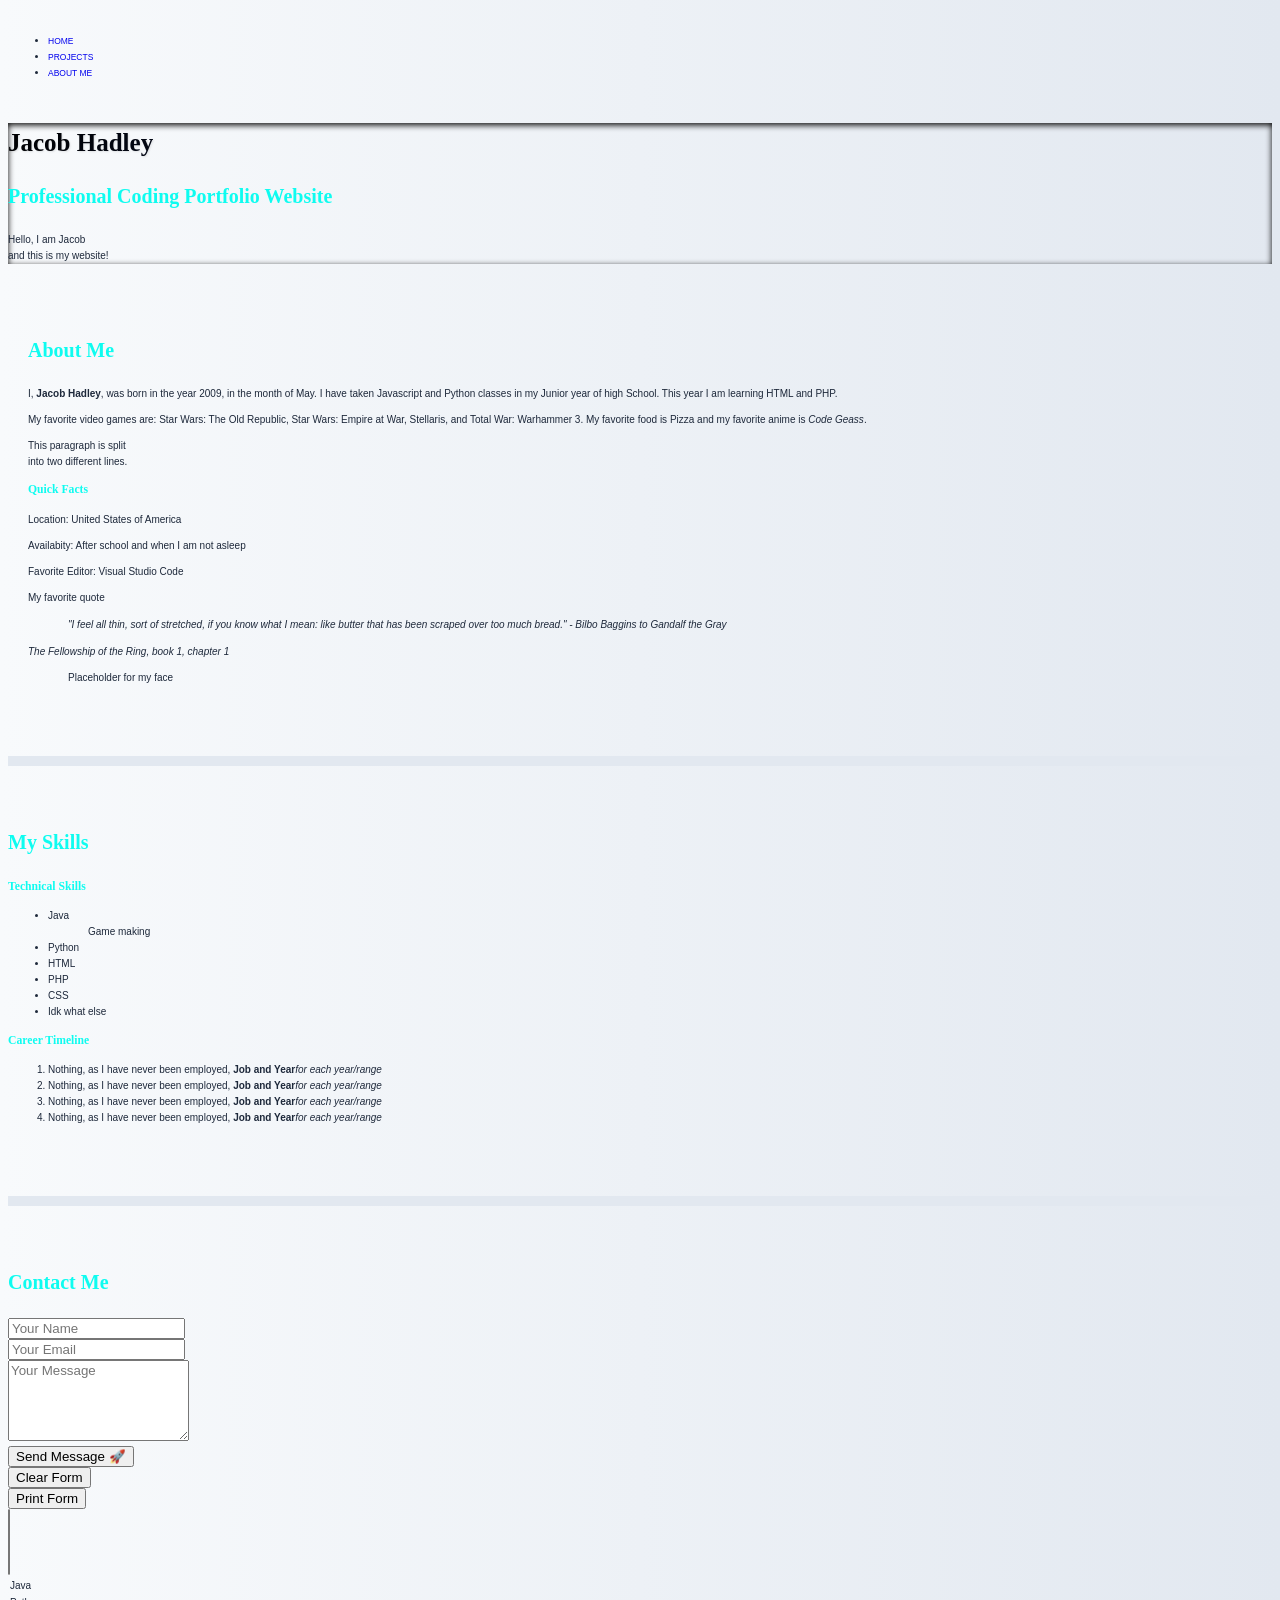
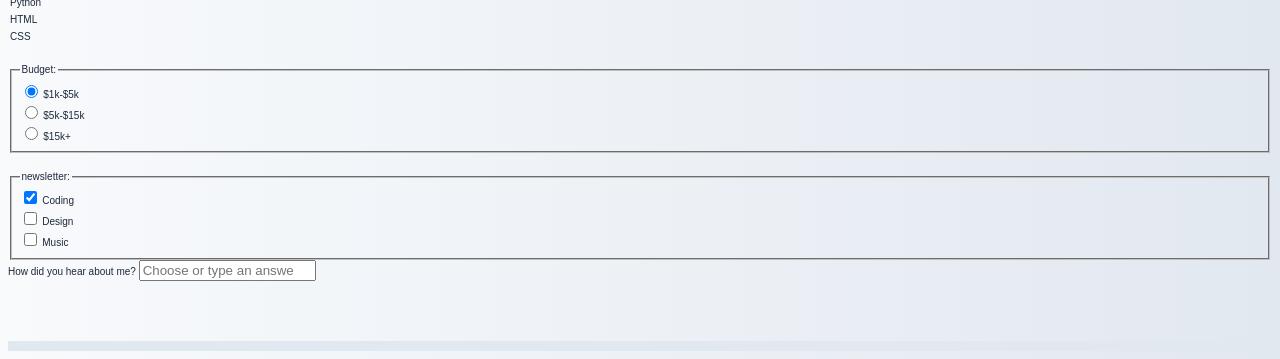
==== about.html @ 8a6fc7ed "Set back to WORKING code" ====
<!-- Jacob Hadley, 9/23/26 -->
<!DOCTYPE HTML>
<html lang="en">

<head>
    <title>Jacob Hadley - Portfolio</title>
    <!-- Meta information goes here-->
    <meta charset="UTF-8">
    <meta name="viewport" content="width=device-width, initial-scale=1.0">
    <meta name="author" content="Jacob Hadley">
    <meta name="description" content="A portfolio showcasing my web development work.">
    <link rel="stylesheet" href="css/style.css">
    <title>About Me</title>
    <link rel="preconnect" href="https://fonts.googleapis.com">
    <link rel="preconnect" href="https://fonts.gstatic.com" crossorigin>
    <link
        href="https://fonts.googleapis.com/css2?family=Playfair+Display:ital@0;1&family=Roboto+Condensed:ital,wght@0,100..900;1,100..900&display=swap"
        rel="stylesheet">
</head>

<body>
    <!-- Portfolio Website -->
    <!-- Portfolio Website -->
    <!-- Navigation -->
    <nav>
        <ul>
            <li><a href="index.html">Home</a></li>
            <li><a href="projects.html">Projects</a></li>
            <li><a href="about.html">About Me</a></li>
        </ul>
    </nav>

    <!-- Header / Hero Section-->
    <header>
        <!-- Hero Content Goes Here -->
        <h1>Jacob Hadley</h1>
        <h2>Professional Coding Portfolio Website</h2>
        <p>Hello, I am Jacob <br> and this is my website!</p>
    </header>


    <!-- About Section -->
    <section id="about">
        <div class="container">
            <h2>About Me</h2>

            <!-- Add Paragraphs here -->
            <p>I, <strong>Jacob Hadley</strong>, was born in the year 2009, in the month of May. I have taken Javascript
                and Python classes in my Junior year of high School. This
                year I am learning HTML and PHP.</p>
            <p>My favorite video games are: Star Wars: The Old Republic, Star Wars: Empire at War, Stellaris, and Total
                War: Warhammer 3. My favorite
                food is Pizza and my favorite anime is <em>Code Geass</em>.</p>
            <p>This paragraph is split <br> into two different lines.</p>
            <h3>Quick Facts</h3>
            <p>Location: United States of America</p>
            <p>Availabity: After school and when I am not asleep</p>
            <p>Favorite Editor: Visual Studio Code</p>
            <p>My favorite quote</p>

            <blockquote>
                "I feel all thin, sort of stretched, if you know what I mean: like butter that has been scraped over too
                much bread." - Bilbo Baggins to Gandalf the Gray
            </blockquote>

            <cite>The Fellowship of the Ring, book 1, chapter 1</cite>

            <figure img="images/fluffy cow.jpg" alt="Placeholder for my face" width="400" height="400">
                <figcaption>Placeholder for my face</figcaption>

                <!-- Media embed goes here -->


        </div>
    </section>

    <section id="skills">
        <h2>My Skills</h2>
        <h3>Technical Skills</h3>
        <ul>
            <li>Java</li>
            <ul>
                Game making
            </ul class="skills">
            <li>Python</li>
            <li>HTML</li>
            <li>PHP</li>
            <li>CSS</li>
            <li>Idk what else</li>
        </ul>
        <h3>Career Timeline</h3>
        <!-- Timeline list -->
        <ol>
            <li>Nothing, as I have never been employed, <strong>Job and Year</strong><em>for each year/range</em></li>
            <li>Nothing, as I have never been employed, <strong>Job and Year</strong><em>for each year/range</em></li>
            <li>Nothing, as I have never been employed, <strong>Job and Year</strong><em>for each year/range</em></li>
            <li>Nothing, as I have never been employed, <strong>Job and Year</strong><em>for each year/range</em></li>
        </ol>
    </section>
    <!-- Projects Section-->
    <section id="contact">
        <h2>Contact Me</h2>

        <form id="contactForm">
            <!-- Form fields here -->
            <form action="#" method="POST">
                <input type="text" name="name" placeholder="Your Name" autocomplete="name">
                <br>
                <input type="email" name="email" placeholder="Your Email" required autocomplete="email">
                <br>
                <textarea name="message" rows="5" placeholder="Your Message"></textarea>
                <br>
                <button type="submit" onclick="this.disabled = true;">Send Message 🚀</button>
                <br>
                <button type="button">Clear Form</button>
                <br>
                <button type="button" onclick="window.print()">Print Form</button>
                <br>
                <select name="ProjectType" multiple size="4"></select>
                <option value="Java">Java</option>
                <option value="Python" selected>Python</option>
                <option value="HTML">HTML</option>
                <option value="CSS">CSS</option>
                <br>
                <fieldset>
                    <legend>Budget:</legend>
                    <input type="radio" id="low budget" name="Budget" value="low budget" checked>
                    <label for="low budget">$1k-$5k</label><br>
                    <input type="radio" id="medium budget" name="Budget" value="medium budget">
                    <label for="medium budget">$5k-$15k</label><br>
                    <input type="radio" id="high budget" name="Budget" value="high budget">
                    <label for="high budget">$15k+</label>
                </fieldset>
                <br>
                <fieldset>
                    <legend>newsletter:</legend>
                    <input type="checkbox" id="coding" name="interests" value="coding" checked>
                    <label for="coding">Coding</label><br>
                    <input type="checkbox" id="design" name="interests" value="design">
                    <label for="design">Design</label><br>
                    <input type="checkbox" id="music" name="interests" value="music">
                    <label for="music">Music</label>
                </fieldset>
                <label for="referral">How did you hear about me?</label>
                <input type="text" id="referral" name="referral" list="referral-options"
                    placeholder="Choose or type an answer">
                <datalist id="referral-options">
                    <option value="Searching"></option>
                    <option value="Discord"></option>
                    <option value="Friend"></option>
                </datalist>
                <br>
            </form>
            <!-- Footer -->
</body>

</html>
---- css/style.css ----
/* * {
  border: .1rem solid red;
} */
/* for alternate "devtools" :D */


body {
    background-color: #f8fafc;
    color: #1e293b;
    font-family: (-apple-system, BlinkMacSystemFont, 'Segoe UI', Roboto, sans-serif);
    line-height: 1.6;
    background: linear-gradient(to right, #f8fafc, #e2e8f0)
}

body {
    font-family: 'Segoe UI', Tahoma, Geneva, Verdana, sans-serif;
    line-height: 1.6;
}

h1, h2, h3, h4, h5, h6 {
    font-family: 'Georgia', 'Times New Roman', serif;
}

code, pre, kbd, samp, .technical-term {
    font-family: 'Courier New', monospace;
}

input, select, textarea, button {
    font-family: inherit;
}

h1 { 
    /* color: #0efcf0; */
    font-size: 3rem;
    text-shadow: 1px 1px 2px rgba(0,0,0,0.1);
    background: linear-gradient(135deg, #000000 0%,#1e40af 100%);
    background-clip: text;
    -webkit-background-clip: text;
    color: transparent
}

h2 { 
    color: #0efcf0;
    margin-bottom: 20px;
    margin-top: 0px;
}

h3 { 
    color: #0efcf0;
    font-weight: 600;
}

a { 
    var(--primary); 
    text-decoration: none;

}

a:hover { 
    color: #f59e0b;
    text-decoration: underline;
}

a:visited {
    color: slightly darker shade of #f59e0b;
    transition: color 0.3s ease;
 }

section {
    padding: 60px 0;
    margin-bottom: 0;
    border-bottom: 10px solid #e2e8f0;
}

nav {
    padding: 15px 0;
}

aside {
    border-left: 4px solid #f59e0b;
    padding-left: 20px;
}

.project-card {
    border: 1px solid #e2e8f0;
    border-radius: 8px;
    border: 1px solid #cbd5e1;
    border-radius: 6px image;
}

.container {
    max-width: 400rem;
    margin: 0 auto;
    padding: 0 20px;
}


h1 { 
    font-size: 25px; 
    text-shadow: 1px 1px 2px rgba(0,0,0,0.1);
}
h2 { 
    font-size: 20px;
}
p { 
    font-size: 10px; 
}

html {
    /* font-size: 1.6rem; */
    font-size: 62.5%;
}

.tagline { 
    text-transform: uppercase;
    letter-spacing: 2px;
}
nav a { 
    text-transform: uppercase;
    font-size: 0.85rem;

}
blockquote { 
    font-style: italic;
    line-height: 1.8;
}

.skills { 
    list-style: none;
    display: flex;
    flex-wrap: wrap; gap: 10px;
}
.skills li { 
    background: var(--primary);
    color: white;
    /* padding: .8rem 1.6rem; */
    border-radius: 20px;
    font-size: 0.9rem;
}

table { 
    width: 100%;
    border-collapse: collapse;
    box-shadow: 0 2px 8px rgba(0,0,0,0.06);
    color:#000000;
}
th, td { 
    padding: 14px 18px;
    text-align: left;
}

th {
    background: var(--primary);
    color: white;
}

tr:nth-child(even) { 
    background: #f1f5f9; 
}

tr:hover { 
    background: #a59797; 
}

.timeline { 
    list-style: none;
    counter-reset: year;
}
.timeline li { 
    padding-left: 40px;
    border-left: 3px solid var(--primary);
    margin-bottom: 20px;
}

.timeline li:nth-child(odd) {
    background-color: #ff0000;
}

.timeline li:nth-child(even) {
    background-color: #15ff00;
}

.skills li::before {
    counter-increment: year;
    text-align: left;
    content: "(✓)";
    
}

.playfair-display {
  font-family: "Playfair Display", serif;
  font-optical-sizing: auto;
  font-weight: 400;
  font-style: normal;
}

.project-card { 
    box-shadow: 0 4px 6px rgba(0,0,0,0.07);
}
.profile-img { 
    box-shadow: 0 4px 12px rgba(0,0,0,0.15);
}

.contactForm {
    box-shadow: 0 2px 12px rgba(0,0,0,0.06);
}

header {
    box-shadow:inset  0 2px 6px rgba(0, 0 , 0, 30);
    /* background: linear-gradient(135deg, #000000 0%,#1e40af 100%); */
}

footer {
    background: linear-gradient(135deg, #d11212 0%,#af1e1ee1 100%);
}

a { 
    transition: color 0.3s ease;
}
.project-card { 
    transition: transform 0.3s, box-shadow 0.3s
}
.project-card:hover {
    transform: translateY(-4px);
    box-shadow: 0 8px 14px rgba(0, 0, 0, 0.15);
}
button { 
    transition: background 0.3s, transform 0.2s;
}
button:hover {
    background: #1e40af;
    transform: scale(1.03);
}
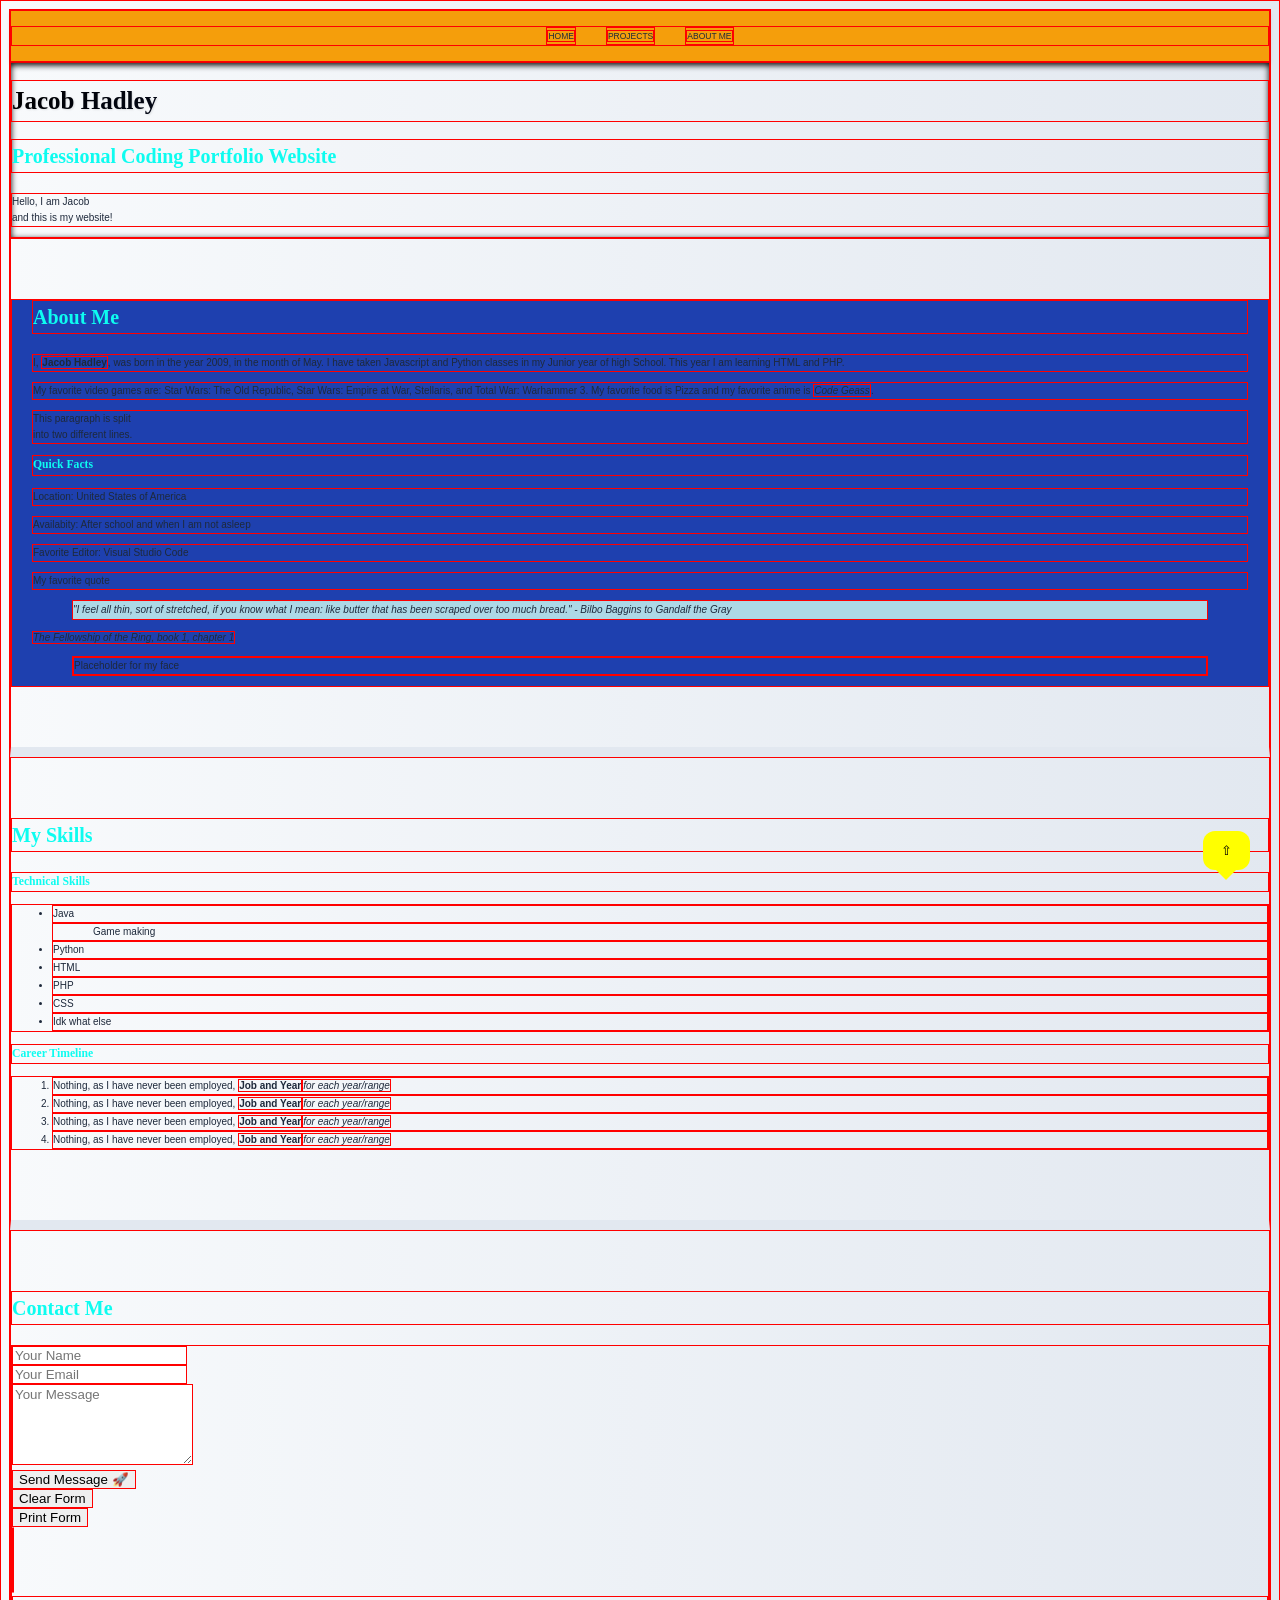
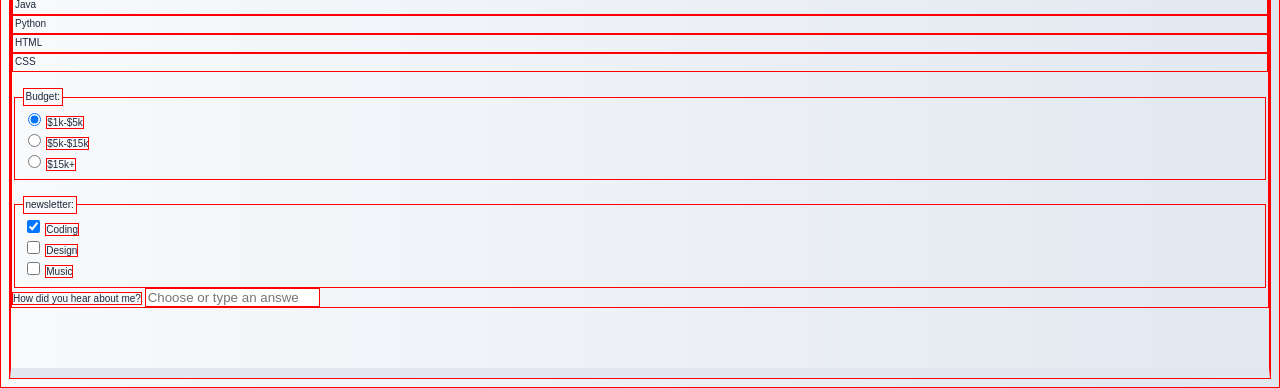
==== commit f9f9b8d3: "WORKING RECENT UP TO DATE FILE" ====
--- a/about.html
+++ b/about.html
@@ -20,7 +20,6 @@
 
 <body>
     <!-- Portfolio Website -->
-    <!-- Portfolio Website -->
     <!-- Navigation -->
     <nav>
         <ul>
@@ -29,7 +28,6 @@
             <li><a href="about.html">About Me</a></li>
         </ul>
     </nav>
-
     <!-- Header / Hero Section-->
     <header>
         <!-- Hero Content Goes Here -->
@@ -46,8 +44,7 @@
 
             <!-- Add Paragraphs here -->
             <p>I, <strong>Jacob Hadley</strong>, was born in the year 2009, in the month of May. I have taken Javascript
-                and Python classes in my Junior year of high School. This
-                year I am learning HTML and PHP.</p>
+                and Python classes in my Junior year of high School. This year I am learning HTML and PHP.</p>
             <p>My favorite video games are: Star Wars: The Old Republic, Star Wars: Empire at War, Stellaris, and Total
                 War: Warhammer 3. My favorite
                 food is Pizza and my favorite anime is <em>Code Geass</em>.</p>
@@ -151,6 +148,7 @@
                 </datalist>
                 <br>
             </form>
+            <button id="backToTop">&#8679;</button>
             <!-- Footer -->
 </body>
 
--- a/css/style.css
+++ b/css/style.css
@@ -1,6 +1,7 @@
-/* * {
-  border: .1rem solid red;
-} */
+* {
+    border: .1rem solid red;
+}
+
 /* for alternate "devtools" :D */
 
 
@@ -9,7 +10,9 @@
     color: #1e293b;
     font-family: (-apple-system, BlinkMacSystemFont, 'Segoe UI', Roboto, sans-serif);
     line-height: 1.6;
-    background: linear-gradient(to right, #f8fafc, #e2e8f0)
+    background: linear-gradient(to right, #f8fafc, #e2e8f0);
+    /* position: fixed; */
+    padding: 3rem, 15rem;
 }
 
 body {
@@ -17,46 +20,58 @@
     line-height: 1.6;
 }
 
-h1, h2, h3, h4, h5, h6 {
+h1,
+h2,
+h3,
+h4,
+h5,
+h6 {
     font-family: 'Georgia', 'Times New Roman', serif;
 }
 
-code, pre, kbd, samp, .technical-term {
+code,
+pre,
+kbd,
+samp,
+.technical-term {
     font-family: 'Courier New', monospace;
 }
 
-input, select, textarea, button {
+input,
+select,
+textarea,
+button {
     font-family: inherit;
 }
 
-h1 { 
+h1 {
     /* color: #0efcf0; */
     font-size: 3rem;
-    text-shadow: 1px 1px 2px rgba(0,0,0,0.1);
-    background: linear-gradient(135deg, #000000 0%,#1e40af 100%);
+    text-shadow: 1px 1px 2px rgba(0, 0, 0, 0.1);
+    background: linear-gradient(135deg, #000000 0%, #1e40af 100%);
     background-clip: text;
     -webkit-background-clip: text;
     color: transparent
 }
 
-h2 { 
+h2 {
     color: #0efcf0;
     margin-bottom: 20px;
     margin-top: 0px;
 }
 
-h3 { 
+h3 {
     color: #0efcf0;
     font-weight: 600;
 }
 
-a { 
-    var(--primary); 
+a {
+    color: var(--primary);
     text-decoration: none;
 
 }
 
-a:hover { 
+a:hover {
     color: #f59e0b;
     text-decoration: underline;
 }
@@ -64,7 +79,7 @@
 a:visited {
     color: slightly darker shade of #f59e0b;
     transition: color 0.3s ease;
- }
+}
 
 section {
     padding: 60px 0;
@@ -74,6 +89,12 @@
 
 nav {
     padding: 15px 0;
+    position: sticky;
+    top: 0;
+    z-index: 100;
+    background: var(--dark);
+    box-shadow: 0 2px 4px rgba(0, 0, 0, 0.1);
+    background-color: #f59e0b;
 }
 
 aside {
@@ -86,24 +107,40 @@
     border-radius: 8px;
     border: 1px solid #cbd5e1;
     border-radius: 6px image;
+    background-color: #a59797;
+    position: relative;
+}
+
+.badge {
+    position: absolute;
+    top: 15px;
+    right: 15px;
+    background: var(--accent);
+    color: white;
+    padding: 4px 12px;
+    border-radius: 20px;
+    transform: rotate(-5deg);
 }
 
 .container {
     max-width: 400rem;
     margin: 0 auto;
     padding: 0 20px;
-}
-
-
-h1 { 
-    font-size: 25px; 
-    text-shadow: 1px 1px 2px rgba(0,0,0,0.1);
-}
-h2 { 
+    background-color: #1e40af;
+}
+
+
+h1 {
+    font-size: 25px;
+    text-shadow: 1px 1px 2px rgba(0, 0, 0, 0.1);
+}
+
+h2 {
     font-size: 20px;
 }
-p { 
-    font-size: 10px; 
+
+p {
+    font-size: 10px;
 }
 
 html {
@@ -111,40 +148,49 @@
     font-size: 62.5%;
 }
 
-.tagline { 
+.tagline {
     text-transform: uppercase;
     letter-spacing: 2px;
 }
-nav a { 
+
+nav a {
     text-transform: uppercase;
     font-size: 0.85rem;
 
 }
-blockquote { 
+
+blockquote {
     font-style: italic;
     line-height: 1.8;
-}
-
-.skills { 
+    background-color: lightblue;
+}
+
+.skills {
     list-style: none;
     display: flex;
-    flex-wrap: wrap; gap: 10px;
-}
-.skills li { 
+    flex-wrap: wrap;
+    gap: 10px;
+    background-color: darkred;
+}
+
+.skills li {
     background: var(--primary);
     color: white;
     /* padding: .8rem 1.6rem; */
     border-radius: 20px;
     font-size: 0.9rem;
-}
-
-table { 
+    background-color: palegreen;
+}
+
+table {
     width: 100%;
     border-collapse: collapse;
-    box-shadow: 0 2px 8px rgba(0,0,0,0.06);
-    color:#000000;
-}
-th, td { 
+    box-shadow: 0 2px 8px rgba(0, 0, 0, 0.06);
+    color: #000000;
+}
+
+th,
+td {
     padding: 14px 18px;
     text-align: left;
 }
@@ -154,19 +200,20 @@
     color: white;
 }
 
-tr:nth-child(even) { 
-    background: #f1f5f9; 
-}
-
-tr:hover { 
-    background: #a59797; 
-}
-
-.timeline { 
+tr:nth-child(even) {
+    background: #f1f5f9;
+}
+
+tr:hover {
+    background: #a59797;
+}
+
+.timeline {
     list-style: none;
     counter-reset: year;
 }
-.timeline li { 
+
+.timeline li {
     padding-left: 40px;
     border-left: 3px solid var(--primary);
     margin-bottom: 20px;
@@ -184,50 +231,111 @@
     counter-increment: year;
     text-align: left;
     content: "(✓)";
-    
+
 }
 
 .playfair-display {
-  font-family: "Playfair Display", serif;
-  font-optical-sizing: auto;
-  font-weight: 400;
-  font-style: normal;
-}
-
-.project-card { 
-    box-shadow: 0 4px 6px rgba(0,0,0,0.07);
-}
-.profile-img { 
-    box-shadow: 0 4px 12px rgba(0,0,0,0.15);
+    font-family: "Playfair Display", serif;
+    font-optical-sizing: auto;
+    font-weight: 400;
+    font-style: normal;
+}
+
+.project-card {
+    box-shadow: 0 4px 6px rgba(0, 0, 0, 0.07);
+}
+
+.profile-img {
+    box-shadow: 0 4px 12px rgba(0, 0, 0, 0.15);
 }
 
 .contactForm {
-    box-shadow: 0 2px 12px rgba(0,0,0,0.06);
+    box-shadow: 0 2px 12px rgba(0, 0, 0, 0.06);
 }
 
 header {
-    box-shadow:inset  0 2px 6px rgba(0, 0 , 0, 30);
+    box-shadow: inset 0 2px 6px rgba(0, 0, 0, 30);
     /* background: linear-gradient(135deg, #000000 0%,#1e40af 100%); */
 }
 
 footer {
-    background: linear-gradient(135deg, #d11212 0%,#af1e1ee1 100%);
-}
-
-a { 
+    background: linear-gradient(135deg, #d11212 0%, #af1e1ee1 100%);
+}
+
+a {
     transition: color 0.3s ease;
 }
-.project-card { 
+
+.project-card {
     transition: transform 0.3s, box-shadow 0.3s
 }
+
 .project-card:hover {
     transform: translateY(-4px);
     box-shadow: 0 8px 14px rgba(0, 0, 0, 0.15);
 }
-button { 
+
+button {
     transition: background 0.3s, transform 0.2s;
 }
+
 button:hover {
     background: #1e40af;
     transform: scale(1.03);
+}
+
+#backToTop {
+    position: fixed;
+    bottom: 30px;
+    right: 30px;
+    z-index: 99;
+    padding: 12px 18px;
+    border: 0;
+    border-radius: 12px;
+    background-color: yellow;
+    cursor: pointer;
+}
+
+#backToTop::after {
+    content: "";
+    position: absolute;
+    top: 100%;
+    right: 14px;
+    border: 10px solid transparent;
+    border-top-color: yellow;
+}
+
+#backToTop:hover {
+    background-color: yellow;
+}
+
+nav ul {
+    display: flex;
+    justify-content: center;
+    gap: 30px;
+    align-items: center;
+    margin: 0;
+    padding: 0;
+    flex-wrap: wrap
+}
+
+nav li {
+    list-style: none;
+    align-items: center;
+    flex-wrap: wrap
+}
+
+.projects-grid {
+    display: grid;
+    grid-template-rows: repeat(auto-fit, minmax(280px, 1fr));
+    gap: 30px;
+    grid: fill;
+    grid-template-rows: masonry;
+}
+
+.skills-list-container {
+    display: flex;
+    flex-wrap: wrap;
+    gap: 8px;
+    padding: 30px;
 }
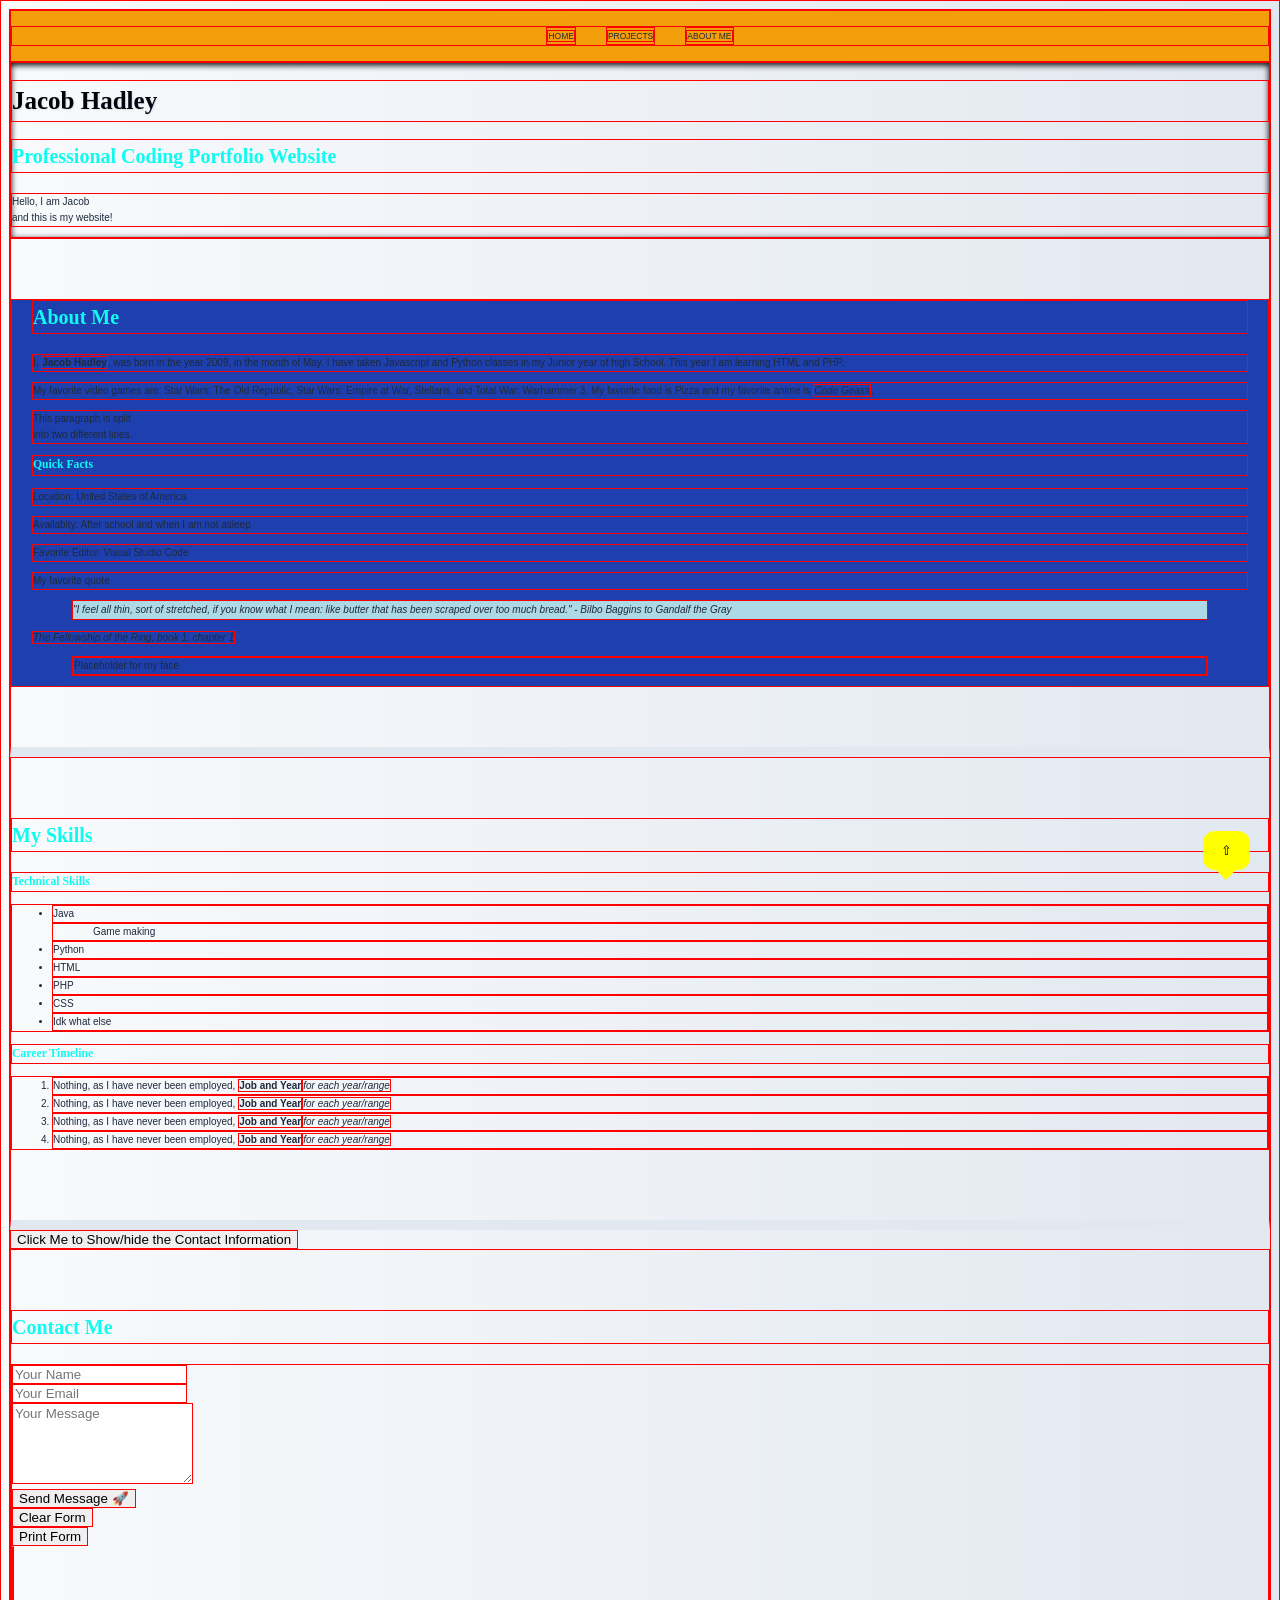
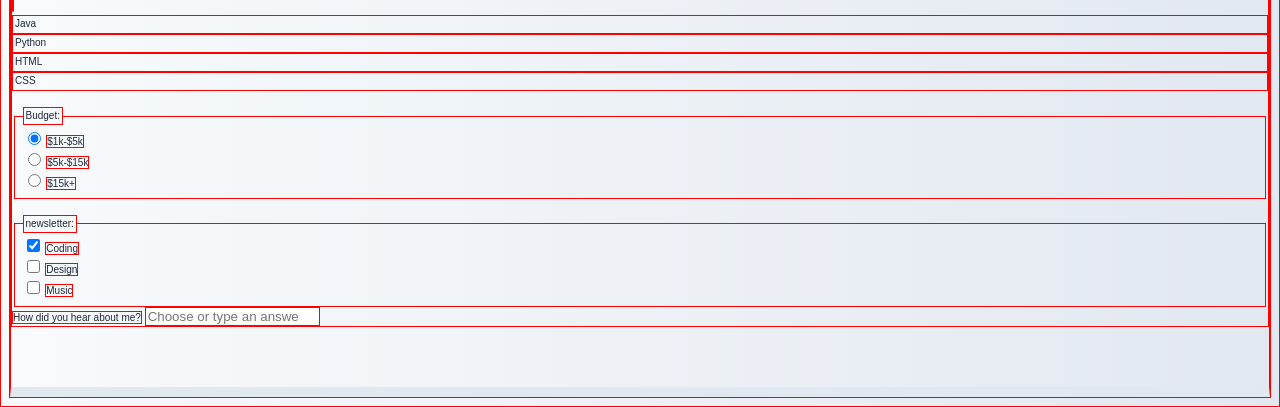
==== commit b7a5b0d5: "Chapter 15 done." ====
--- a/about.html
+++ b/about.html
@@ -10,6 +10,7 @@
     <meta name="author" content="Jacob Hadley">
     <meta name="description" content="A portfolio showcasing my web development work.">
     <link rel="stylesheet" href="css/style.css">
+    <script src="js/copyright.js" defer></script>
     <title>About Me</title>
     <link rel="preconnect" href="https://fonts.googleapis.com">
     <link rel="preconnect" href="https://fonts.gstatic.com" crossorigin>
@@ -95,6 +96,10 @@
         </ol>
     </section>
     <!-- Projects Section-->
+
+    <button onclick="HideContact()">Click Me to Show/hide the Contact Information</button>
+
+
     <section id="contact">
         <h2>Contact Me</h2>
 
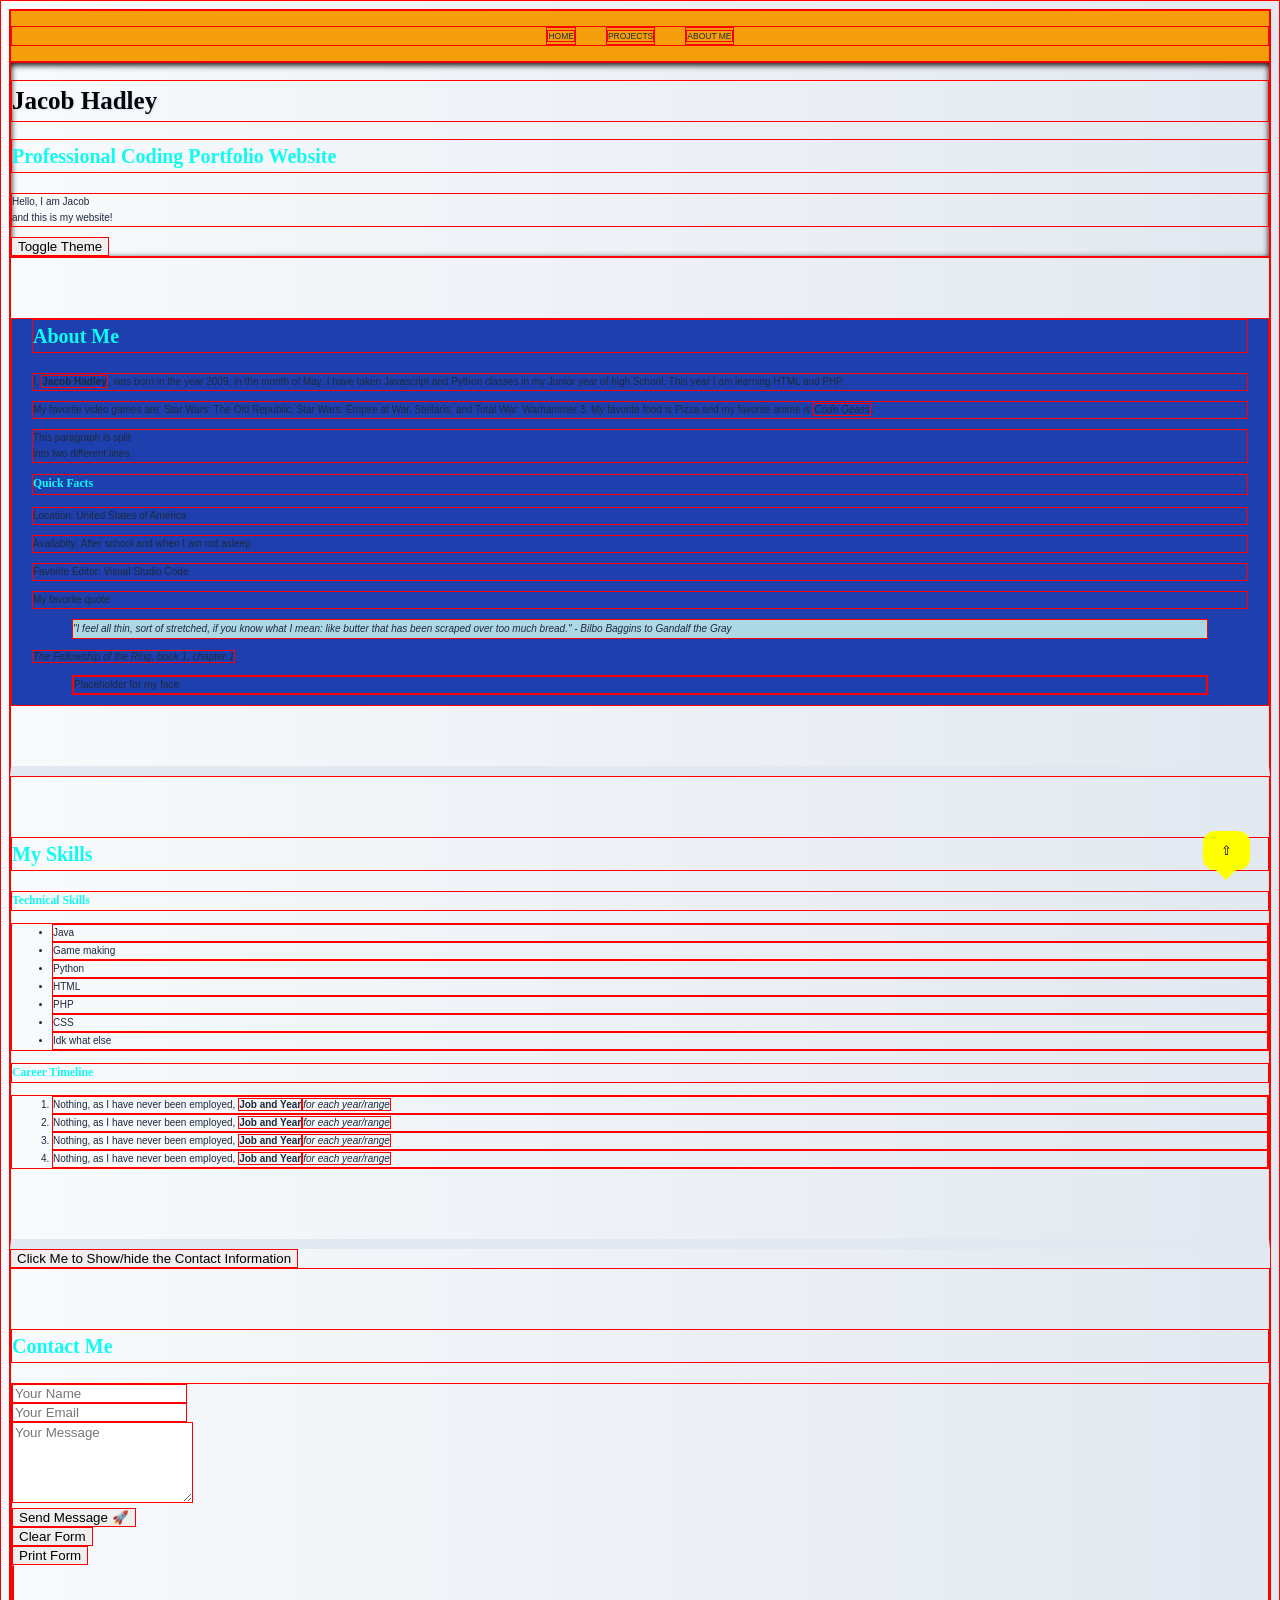
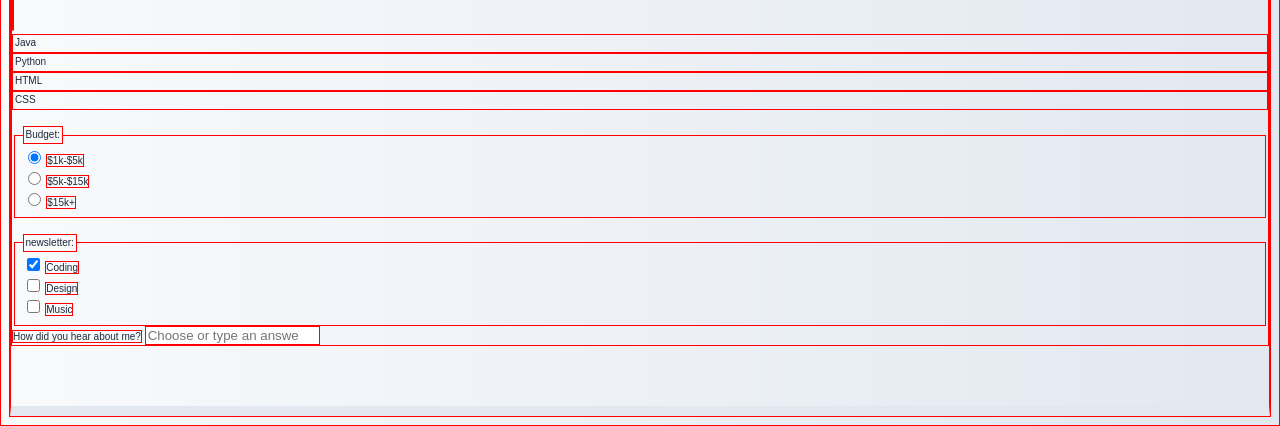
==== commit 97a0c3ff: "Update about.html" ====
--- a/about.html
+++ b/about.html
@@ -10,7 +10,7 @@
     <meta name="author" content="Jacob Hadley">
     <meta name="description" content="A portfolio showcasing my web development work.">
     <link rel="stylesheet" href="css/style.css">
-    <script src="js/copyright.js" defer></script>
+    <script src="js/script.js" defer></script>
     <title>About Me</title>
     <link rel="preconnect" href="https://fonts.googleapis.com">
     <link rel="preconnect" href="https://fonts.gstatic.com" crossorigin>
@@ -35,6 +35,7 @@
         <h1>Jacob Hadley</h1>
         <h2>Professional Coding Portfolio Website</h2>
         <p>Hello, I am Jacob <br> and this is my website!</p>
+        <button id="theme-toggle">Toggle Theme</button>
     </header>
 
 
@@ -75,11 +76,9 @@
     <section id="skills">
         <h2>My Skills</h2>
         <h3>Technical Skills</h3>
-        <ul>
+        <ul id="skillsList">
             <li>Java</li>
-            <ul>
-                Game making
-            </ul class="skills">
+            <li>Game making</li>
             <li>Python</li>
             <li>HTML</li>
             <li>PHP</li>
@@ -97,26 +96,24 @@
     </section>
     <!-- Projects Section-->
 
-    <button onclick="HideContact()">Click Me to Show/hide the Contact Information</button>
+    <button id="toggle-contact">Click Me to Show/hide the Contact Information</button>
 
 
     <section id="contact">
         <h2>Contact Me</h2>
 
-        <form id="contactForm">
-            <!-- Form fields here -->
-            <form action="#" method="POST">
+        <form id="contactForm" action="#" method="POST" novalidate>
                 <input type="text" name="name" placeholder="Your Name" autocomplete="name">
                 <br>
-                <input type="email" name="email" placeholder="Your Email" required autocomplete="email">
+                <input type="email" name="email" placeholder="Your Email" autocomplete="email">
                 <br>
                 <textarea name="message" rows="5" placeholder="Your Message"></textarea>
                 <br>
-                <button type="submit" onclick="this.disabled = true;">Send Message 🚀</button>
+                <button type="submit">Send Message 🚀</button>
                 <br>
                 <button type="button">Clear Form</button>
                 <br>
-                <button type="button" onclick="window.print()">Print Form</button>
+                <button type="button" id="print-form">Print Form</button>
                 <br>
                 <select name="ProjectType" multiple size="4"></select>
                 <option value="Java">Java</option>
@@ -152,9 +149,9 @@
                     <option value="Friend"></option>
                 </datalist>
                 <br>
-            </form>
+        </form>
             <button id="backToTop">&#8679;</button>
             <!-- Footer -->
 </body>
 
-</html>+</html>
--- a/css/style.css
+++ b/css/style.css
@@ -20,6 +20,11 @@
     line-height: 1.6;
 }
 
+body.dark-theme {
+    background: #1e293b;
+    color: #f8fafc;
+}
+
 h1,
 h2,
 h3,
@@ -109,6 +114,24 @@
     border-radius: 6px image;
     background-color: #a59797;
     position: relative;
+    opacity: 0;
+    transform: translateY(8px);
+    transition: opacity 250ms ease, transform 250ms ease;
+}
+
+.project-card.is-visible {
+    opacity: 1;
+    transform: translateY(0);
+}
+
+.project-card[hidden] {
+    display: none;
+}
+
+@media (prefers-reduced-motion: reduce) {
+    .project-card {
+        transition: none;
+    }
 }
 
 .badge {
@@ -120,6 +143,16 @@
     padding: 4px 12px;
     border-radius: 20px;
     transform: rotate(-5deg);
+}
+
+.project-status-badge {
+    display: inline-block;
+    background: #1e40af;
+    color: white;
+    padding: 4px 12px;
+    border-radius: 20px;
+    font-size: 0.75em;
+    vertical-align: middle;
 }
 
 .container {
@@ -338,4 +371,4 @@
     flex-wrap: wrap;
     gap: 8px;
     padding: 30px;
-}+}
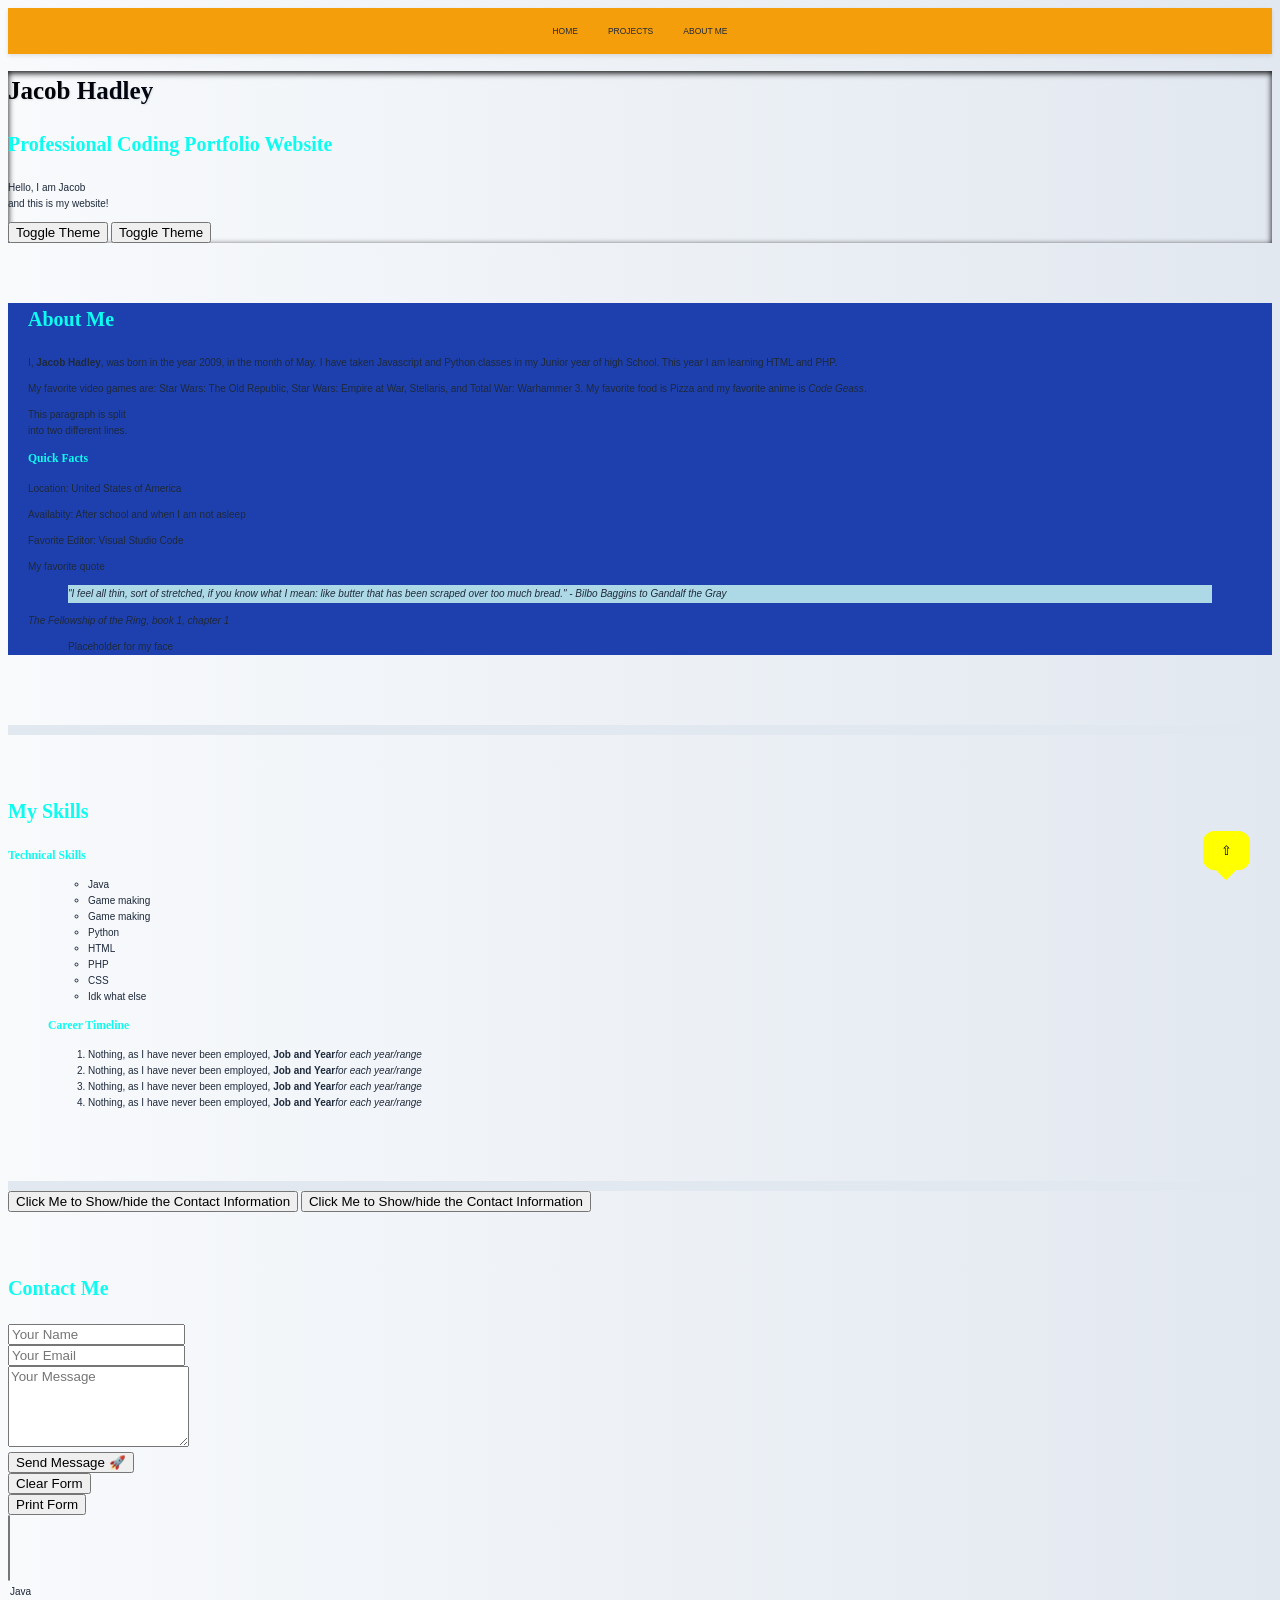
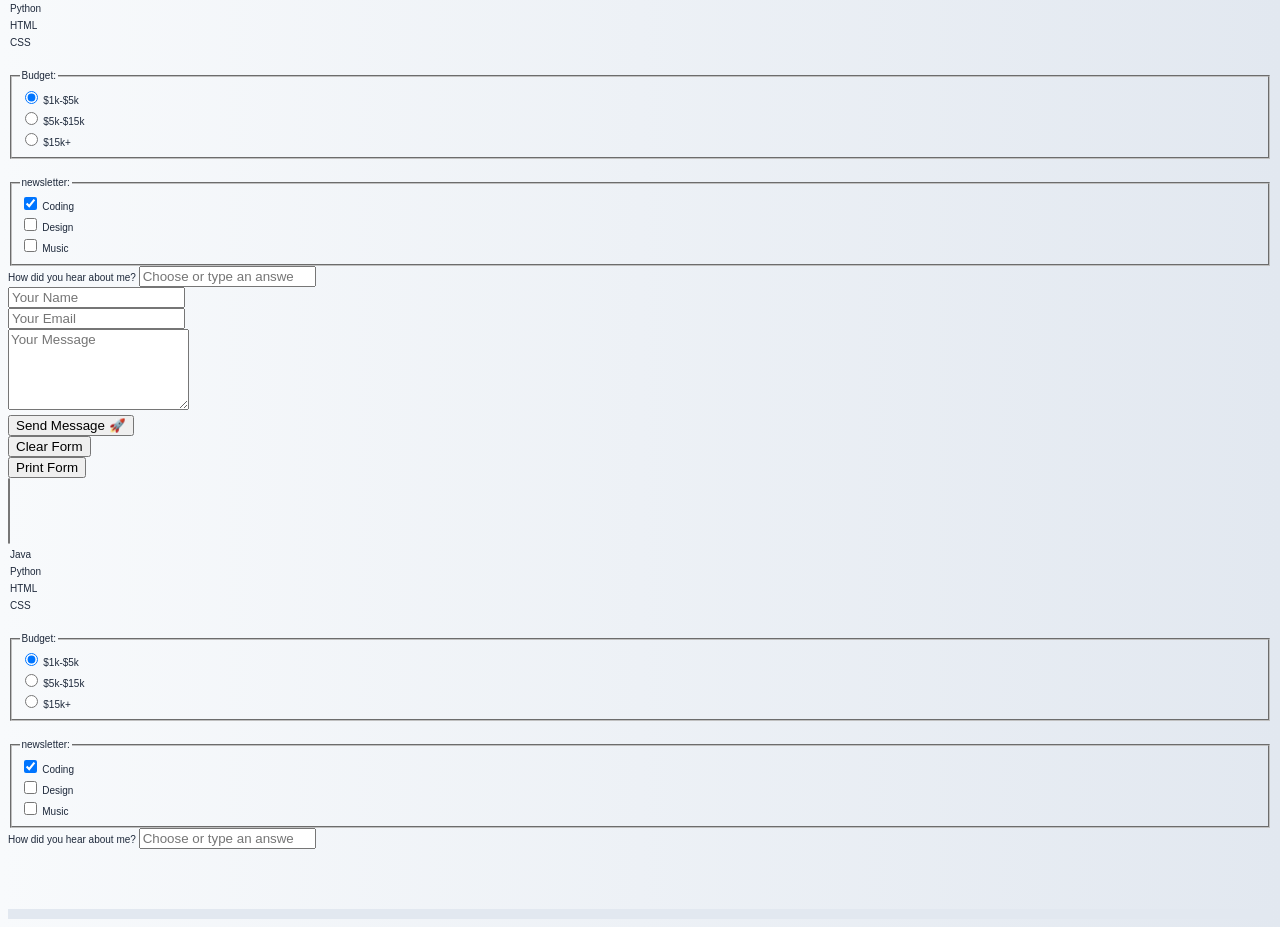
==== commit 96fda7d4: "Save me..." ====
--- a/about.html
+++ b/about.html
@@ -36,6 +36,7 @@
         <h2>Professional Coding Portfolio Website</h2>
         <p>Hello, I am Jacob <br> and this is my website!</p>
         <button id="theme-toggle">Toggle Theme</button>
+        <button id="theme-toggle">Toggle Theme</button>
     </header>
 
 
@@ -77,81 +78,138 @@
         <h2>My Skills</h2>
         <h3>Technical Skills</h3>
         <ul id="skillsList">
-            <li>Java</li>
-            <li>Game making</li>
-            <li>Python</li>
-            <li>HTML</li>
-            <li>PHP</li>
-            <li>CSS</li>
-            <li>Idk what else</li>
-        </ul>
-        <h3>Career Timeline</h3>
-        <!-- Timeline list -->
-        <ol>
-            <li>Nothing, as I have never been employed, <strong>Job and Year</strong><em>for each year/range</em></li>
-            <li>Nothing, as I have never been employed, <strong>Job and Year</strong><em>for each year/range</em></li>
-            <li>Nothing, as I have never been employed, <strong>Job and Year</strong><em>for each year/range</em></li>
-            <li>Nothing, as I have never been employed, <strong>Job and Year</strong><em>for each year/range</em></li>
-        </ol>
+            <ul id="skillsList">
+                <li>Java</li>
+                <li>Game making</li>
+                <li>Game making</li>
+                <li>Python</li>
+                <li>HTML</li>
+                <li>PHP</li>
+                <li>CSS</li>
+                <li>Idk what else</li>
+            </ul>
+            <h3>Career Timeline</h3>
+            <!-- Timeline list -->
+            <ol>
+                <li>Nothing, as I have never been employed, <strong>Job and Year</strong><em>for each year/range</em>
+                </li>
+                <li>Nothing, as I have never been employed, <strong>Job and Year</strong><em>for each year/range</em>
+                </li>
+                <li>Nothing, as I have never been employed, <strong>Job and Year</strong><em>for each year/range</em>
+                </li>
+                <li>Nothing, as I have never been employed, <strong>Job and Year</strong><em>for each year/range</em>
+                </li>
+            </ol>
     </section>
     <!-- Projects Section-->
 
     <button id="toggle-contact">Click Me to Show/hide the Contact Information</button>
+    <button id="toggle-contact">Click Me to Show/hide the Contact Information</button>
 
 
     <section id="contact">
         <h2>Contact Me</h2>
 
         <form id="contactForm" action="#" method="POST" novalidate>
-                <input type="text" name="name" placeholder="Your Name" autocomplete="name">
-                <br>
-                <input type="email" name="email" placeholder="Your Email" autocomplete="email">
-                <br>
-                <textarea name="message" rows="5" placeholder="Your Message"></textarea>
-                <br>
-                <button type="submit">Send Message 🚀</button>
-                <br>
-                <button type="button">Clear Form</button>
-                <br>
-                <button type="button" id="print-form">Print Form</button>
-                <br>
-                <select name="ProjectType" multiple size="4"></select>
-                <option value="Java">Java</option>
-                <option value="Python" selected>Python</option>
-                <option value="HTML">HTML</option>
-                <option value="CSS">CSS</option>
-                <br>
-                <fieldset>
-                    <legend>Budget:</legend>
-                    <input type="radio" id="low budget" name="Budget" value="low budget" checked>
-                    <label for="low budget">$1k-$5k</label><br>
-                    <input type="radio" id="medium budget" name="Budget" value="medium budget">
-                    <label for="medium budget">$5k-$15k</label><br>
-                    <input type="radio" id="high budget" name="Budget" value="high budget">
-                    <label for="high budget">$15k+</label>
-                </fieldset>
-                <br>
-                <fieldset>
-                    <legend>newsletter:</legend>
-                    <input type="checkbox" id="coding" name="interests" value="coding" checked>
-                    <label for="coding">Coding</label><br>
-                    <input type="checkbox" id="design" name="interests" value="design">
-                    <label for="design">Design</label><br>
-                    <input type="checkbox" id="music" name="interests" value="music">
-                    <label for="music">Music</label>
-                </fieldset>
-                <label for="referral">How did you hear about me?</label>
-                <input type="text" id="referral" name="referral" list="referral-options"
-                    placeholder="Choose or type an answer">
-                <datalist id="referral-options">
-                    <option value="Searching"></option>
-                    <option value="Discord"></option>
-                    <option value="Friend"></option>
-                </datalist>
-                <br>
+            <input type="text" name="name" placeholder="Your Name" autocomplete="name">
+            <br>
+            <input type="email" name="email" placeholder="Your Email" autocomplete="email">
+            <br>
+            <textarea name="message" rows="5" placeholder="Your Message"></textarea>
+            <br>
+            <button type="submit">Send Message 🚀</button>
+            <br>
+            <button type="button">Clear Form</button>
+            <br>
+            <button type="button" id="print-form">Print Form</button>
+            <br>
+            <select name="ProjectType" multiple size="4"></select>
+            <option value="Java">Java</option>
+            <option value="Python" selected>Python</option>
+            <option value="HTML">HTML</option>
+            <option value="CSS">CSS</option>
+            <br>
+            <fieldset>
+                <legend>Budget:</legend>
+                <input type="radio" id="low budget" name="Budget" value="low budget" checked>
+                <label for="low budget">$1k-$5k</label><br>
+                <input type="radio" id="medium budget" name="Budget" value="medium budget">
+                <label for="medium budget">$5k-$15k</label><br>
+                <input type="radio" id="high budget" name="Budget" value="high budget">
+                <label for="high budget">$15k+</label>
+            </fieldset>
+            <br>
+            <fieldset>
+                <legend>newsletter:</legend>
+                <input type="checkbox" id="coding" name="interests" value="coding" checked>
+                <label for="coding">Coding</label><br>
+                <input type="checkbox" id="design" name="interests" value="design">
+                <label for="design">Design</label><br>
+                <input type="checkbox" id="music" name="interests" value="music">
+                <label for="music">Music</label>
+            </fieldset>
+            <label for="referral">How did you hear about me?</label>
+            <input type="text" id="referral" name="referral" list="referral-options"
+                placeholder="Choose or type an answer">
+            <datalist id="referral-options">
+                <option value="Searching"></option>
+                <option value="Discord"></option>
+                <option value="Friend"></option>
+            </datalist>
+            <br>
         </form>
-            <button id="backToTop">&#8679;</button>
-            <!-- Footer -->
+        <button id="backToTop">&#8679;</button>
+        <!-- Footer -->
+        <form id="contactForm" action="#" method="POST" novalidate>
+            <input type="text" name="name" placeholder="Your Name" autocomplete="name">
+            <br>
+            <input type="email" name="email" placeholder="Your Email" autocomplete="email">
+            <br>
+            <textarea name="message" rows="5" placeholder="Your Message"></textarea>
+            <br>
+            <button type="submit">Send Message 🚀</button>
+            <br>
+            <button type="button">Clear Form</button>
+            <br>
+            <button type="button" id="print-form">Print Form</button>
+            <br>
+            <select name="ProjectType" multiple size="4"></select>
+            <option value="Java">Java</option>
+            <option value="Python" selected>Python</option>
+            <option value="HTML">HTML</option>
+            <option value="CSS">CSS</option>
+            <br>
+            <fieldset>
+                <legend>Budget:</legend>
+                <input type="radio" id="low budget" name="Budget" value="low budget" checked>
+                <label for="low budget">$1k-$5k</label><br>
+                <input type="radio" id="medium budget" name="Budget" value="medium budget">
+                <label for="medium budget">$5k-$15k</label><br>
+                <input type="radio" id="high budget" name="Budget" value="high budget">
+                <label for="high budget">$15k+</label>
+            </fieldset>
+            <br>
+            <fieldset>
+                <legend>newsletter:</legend>
+                <input type="checkbox" id="coding" name="interests" value="coding" checked>
+                <label for="coding">Coding</label><br>
+                <input type="checkbox" id="design" name="interests" value="design">
+                <label for="design">Design</label><br>
+                <input type="checkbox" id="music" name="interests" value="music">
+                <label for="music">Music</label>
+            </fieldset>
+            <label for="referral">How did you hear about me?</label>
+            <input type="text" id="referral" name="referral" list="referral-options"
+                placeholder="Choose or type an answer">
+            <datalist id="referral-options">
+                <option value="Searching"></option>
+                <option value="Discord"></option>
+                <option value="Friend"></option>
+            </datalist>
+            <br>
+        </form>
+        <button id="backToTop">&#8679;</button>
+        <!-- Footer -->
 </body>
 
-</html>
+</html>
--- a/css/style.css
+++ b/css/style.css
@@ -1,6 +1,6 @@
-* {
+/* * {
     border: .1rem solid red;
-}
+} */
 
 /* for alternate "devtools" :D */
 
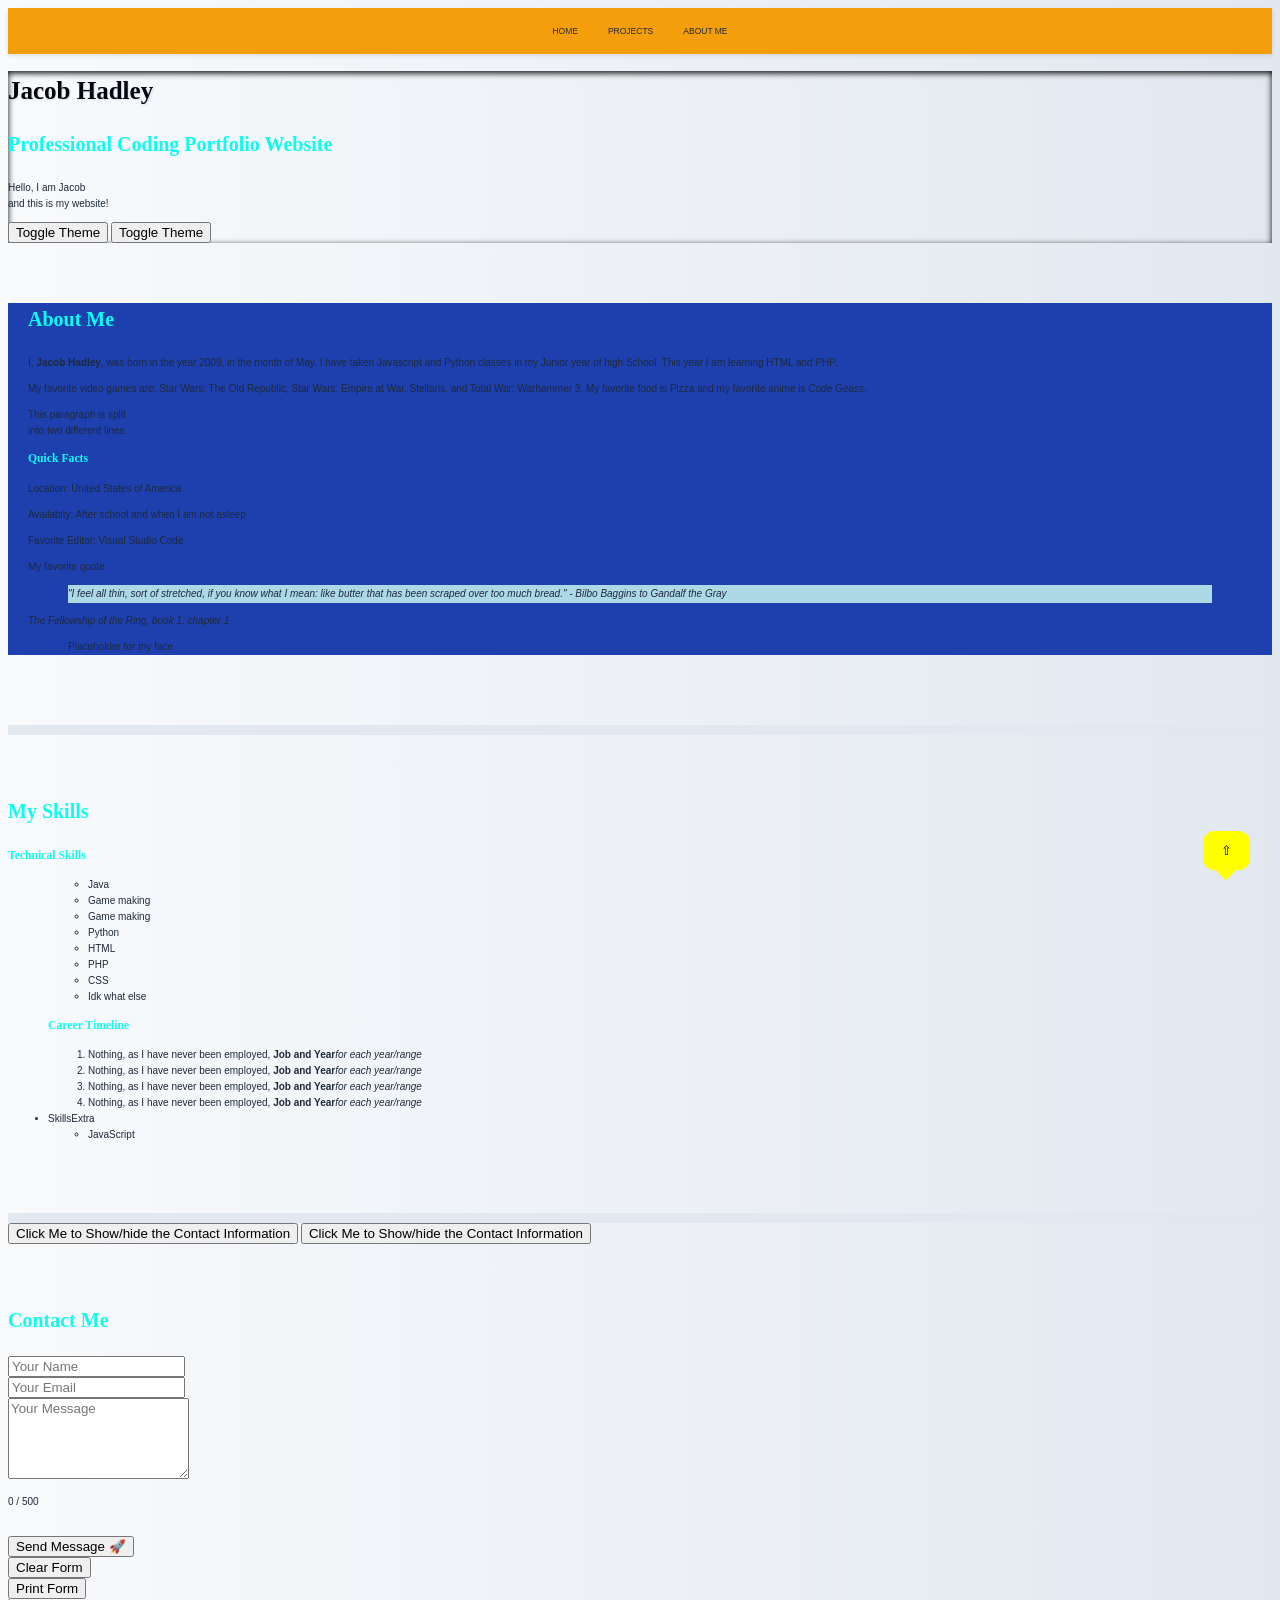
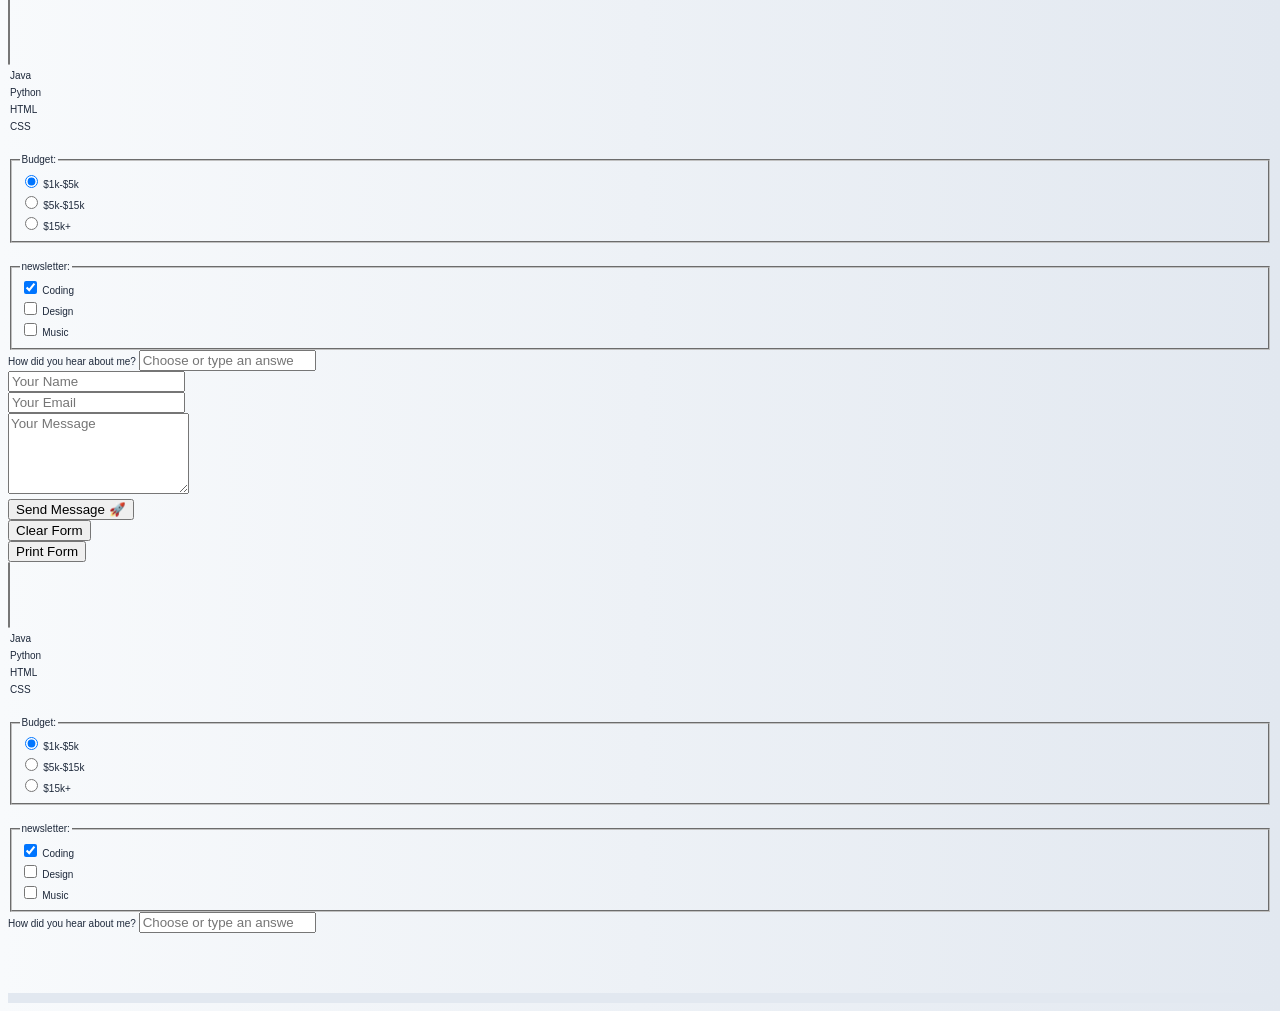
==== commit 1b9f1fdc: "Pain..." ====
--- a/about.html
+++ b/about.html
@@ -115,7 +115,9 @@
             <br>
             <input type="email" name="email" placeholder="Your Email" autocomplete="email">
             <br>
-            <textarea name="message" rows="5" placeholder="Your Message"></textarea>
+            <textarea class="message-input" name="message" rows="5" maxlength="500"
+            placeholder="Your Message"></textarea>
+            <p><span class="char-count">0</span> / 500</p>
             <br>
             <button type="submit">Send Message 🚀</button>
             <br>
--- a/css/style.css
+++ b/css/style.css
@@ -114,8 +114,8 @@
     border-radius: 6px image;
     background-color: #a59797;
     position: relative;
-    opacity: 0;
-    transform: translateY(8px);
+    /* opacity: 0; */
+    transform: none;
     transition: opacity 250ms ease, transform 250ms ease;
 }
 
@@ -147,7 +147,7 @@
 
 .project-status-badge {
     display: inline-block;
-    background: #1e40af;
+    /* background: #1e40af; */
     color: white;
     padding: 4px 12px;
     border-radius: 20px;
@@ -372,3 +372,27 @@
     gap: 8px;
     padding: 30px;
 }
+
+@media print {
+    body {
+        background: #fff !important;
+    }
+
+    body * {
+        color: #000 !important;
+        background: transparent !important;
+        box-shadow: none !important;
+        text-shadow: none !important;
+    }
+
+    nav,
+    button {
+        display: none !important;
+    }
+}
+
+nav a.active {
+    color: #1e40af;
+    font-weight: bold;
+    border-bottom: 2px solid currentColor;
+}
